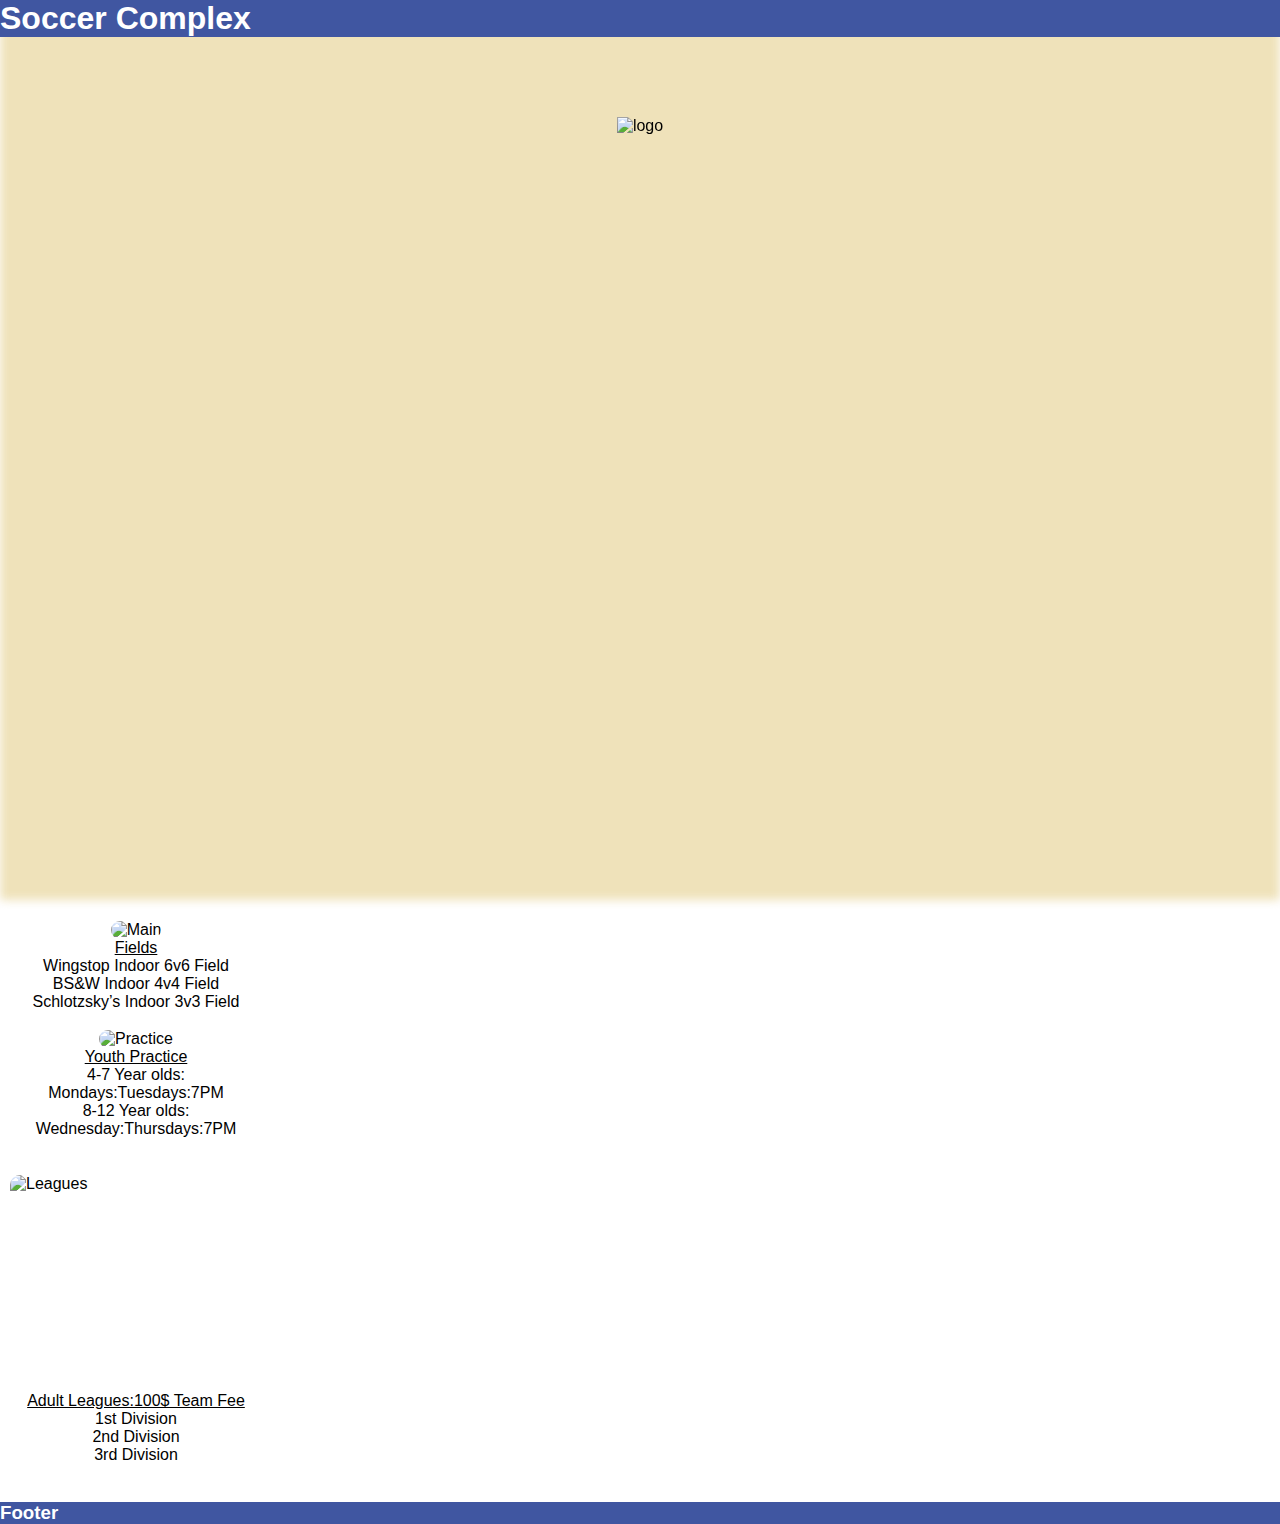
==== index.html @ f702ed0e "first commit" ====
<!DOCTYPE html>
<html lang="en">
  <head>
    <meta charset="UTF-8" />
    <meta http-equiv="X-UA-Compatible" content="IE=edge" />
    <meta name="viewport" content="width=device-width, initial-scale=1.0" />
    <link rel="stylesheet" href="css/styles.css" />
  </head>
  <body>
    <div class="background-image"></div>

    <div class="header">
      <header>
        <h1>Soccer Complex</h1>
      </header>
    </div>
    <main>
      <div class="logo">
        <img
          src="http://soccerzonetexas.com/wp-content/uploads/2018/10/SoccerZone-South-Austin-Logo.png"
          alt="logo"
        />
      </div>
      <div class="gallery">
        <div class="item">
          <img
            src="https://soccerzonetexas.com/wp-content/uploads/2018/10/SoccerZone-South-Austin-600x212.jpg"
            alt="Main"
          />
          <p>Fields</p>
          <ul>
            <li>Wingstop Indoor 6v6 Field</li>
            <li>BS&W Indoor 4v4 Field</li>
            <li>Schlotzsky’s Indoor 3v3 Field</li>
          </ul>
        </div>
        <div class="item">
          <img
            src="http://soccerzonetexas.com/wp-content/uploads/2018/10/Soccer-Cubs-Home.jpg"
            alt="Practice"
          />
          <p>Youth Practice</p>
          <ul>
            <li>4-7 Year olds: Mondays:Tuesdays:7PM</li>
            <li>8-12 Year olds: Wednesday:Thursdays:7PM</li>
          </ul>
        </div>
        <div class="item"></div>
        <img
          src="http://soccerzonetexas.com/wp-content/uploads/2018/10/SoccerZone-Adult-Leagues.jpg"
          alt="Leagues"
        />
        <div class="item">
          <p>Adult Leagues:100$ Team Fee</p>
          <ul>
            <li>1st Division</li>
            <li>2nd Division</li>
            <li>3rd Division</li>
          </ul>
        </div>
      </div>
      <div class="form"></div>
    </main>
    <div class="footer">
      <footer>
        <h3>Footer</h3>
      </footer>
    </div>
  </body>
</html>
---- css/styles.css ----
* {
  font-family: sans-serif;
  margin: 0;
  padding: 0;
}

h1 {
  font-weight: bold;
  color: white;
}

h3 {
  font-weight: bold;
  color: white;
}

body {
  min-height: 100vh;
  display: flex;
  flex-direction: column;
}

p {
  text-decoration: underline;
}
.background-image {
  background-color: #efe2ba;

  background-image: url("https://assets.simpleviewinc.com/simpleview/image/fetch/c_limit,q_75,w_1200/https://assets.simpleviewinc.com/simpleview/image/upload/crm/austin/Soccer-Zone-Listing-Image-bf00b0019ff282a_bf00b114-ac61-54f8-3adb305c6936f3a0.jpg");
  background-size: cover;
  background-repeat: no-repeat;
  background-position: center;
  filter: blur(5px);
  height: 100vh;
}

.header {
  background-color: #4056a1;
  position: fixed;
  top: auto;
  width: 100%;
}

.footer {
  background-color: #4056a1;
  margin-top: auto;
}

.gallery {
  position: static;
  display: grid;
  flex-direction: column;
  flex-wrap: wrap;
  justify-content: left;
  align-items: center;
  gap: 16px;
  max-width: 1400px;
  margin: 0 auto;
  padding: 20px 10px;
}

.gallery img {
  width: 200%;
  max-width: 250px;
  height: 200px;
  object-fit: cover;
  border-radius: 10px;
}

.gallery::after {
  content: "";
  width: 350px;
}

.logo {
  position: fixed;
  top: 14%;
  left: 50%;
  transform: translate(-50%, -50%);
}

.logo img {
  width: 100%;
  max-width: 250px;
  height: 180px;
}

.item {
  width: 250px;
  text-align: center;
  display: block;
  background-color: transparent;
  border: 1px solid transparent;
  margin-right: 20px;
  margin-bottom: 1px;
  float: left;
}
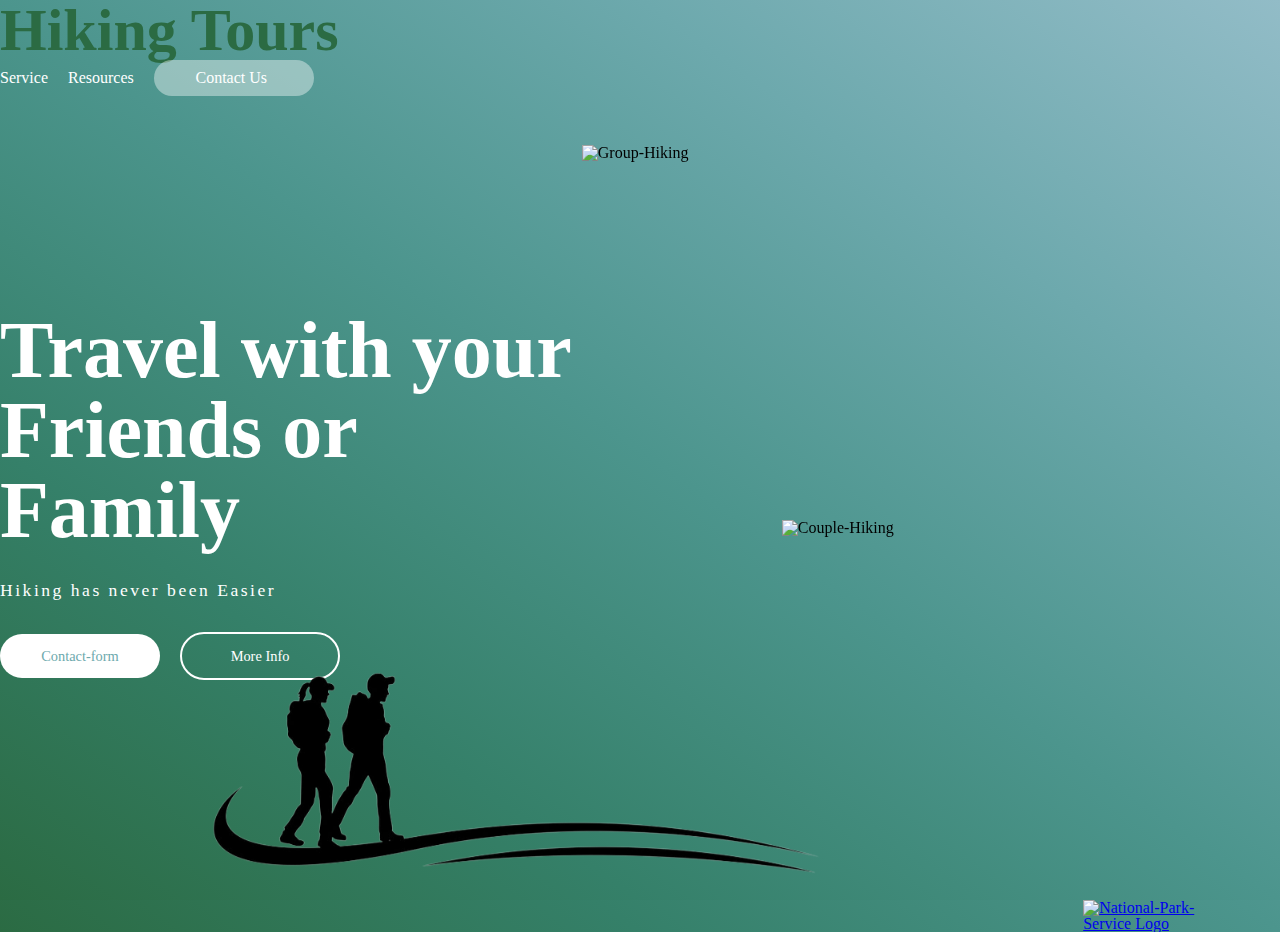
==== commit 2a7fa16e: "all changes" ====
--- a/index.html
+++ b/index.html
@@ -2,68 +2,59 @@
 <html lang="en">
   <head>
     <meta charset="UTF-8" />
-    <meta http-equiv="X-UA-Compatible" content="IE=edge" />
+    <!-- <meta http-equiv="X-UA-Compatible" content="IE=edge" /> -->
     <meta name="viewport" content="width=device-width, initial-scale=1.0" />
-    <link rel="stylesheet" href="css/styles.css" />
+    <link rel="stylesheet" href="./css/styles.css" />
+    <link rel="stylesheet" href="css/reset.css" />
   </head>
   <body>
-    <div class="background-image"></div>
+    <header>
+      <div class="logo">Hiking Tours</div>
+      <div class="menu">
+        <ul>
+          <li>
+            <a href="#">Service</a>
+          </li>
+          <li>
+            <a href="#">Resources</a>
+          </li>
+          <li>
+            <a href="./Form.html" class="menu-btn">Contact Us</a>
+          </li>
+        </ul>
+      </div>
+    </header>
 
-    <div class="header">
-      <header>
-        <h1>Soccer Complex</h1>
-      </header>
-    </div>
-    <main>
-      <div class="logo">
-        <img
-          src="http://soccerzonetexas.com/wp-content/uploads/2018/10/SoccerZone-South-Austin-Logo.png"
-          alt="logo"
-        />
-      </div>
-      <div class="gallery">
-        <div class="item">
+    <div class="container">
+      <section id="home">
+        <div class="info-section">
+          <h1>Travel with your Friends or Family</h1>
+          <h4>Hiking has never been Easier</h4>
+          <div class="call-actions">
+            <a href="./Form.html" class="action-btn">Contact-form</a>
+            <a href="#" class="action-ghost-btn">More Info</a>
+          </div>
+        </div>
+        <div class="photos">
           <img
-            src="https://soccerzonetexas.com/wp-content/uploads/2018/10/SoccerZone-South-Austin-600x212.jpg"
-            alt="Main"
+            class="group"
+            src="https://images.pexels.com/photos/1076081/pexels-photo-1076081.jpeg?auto=compress&cs=tinysrgb&w=1260&h=750&dpr=1"
+            alt="Group-Hiking"
           />
-          <p>Fields</p>
-          <ul>
-            <li>Wingstop Indoor 6v6 Field</li>
-            <li>BS&W Indoor 4v4 Field</li>
-            <li>Schlotzsky’s Indoor 3v3 Field</li>
-          </ul>
+          <img
+            class="couple"
+            src="https://images.pexels.com/photos/238622/pexels-photo-238622.jpeg?auto=compress&cs=tinysrgb&w=1260&h=750&dpr=1"
+            alt="Couple-Hiking"
+          />
         </div>
-        <div class="item">
-          <img
-            src="http://soccerzonetexas.com/wp-content/uploads/2018/10/Soccer-Cubs-Home.jpg"
-            alt="Practice"
-          />
-          <p>Youth Practice</p>
-          <ul>
-            <li>4-7 Year olds: Mondays:Tuesdays:7PM</li>
-            <li>8-12 Year olds: Wednesday:Thursdays:7PM</li>
-          </ul>
+      </section>
+      <footer>
+        <div class="logo-2">
+          <img src="./Images/HikingLogo-removebg-preview.png" />
         </div>
-        <div class="item"></div>
-        <img
-          src="http://soccerzonetexas.com/wp-content/uploads/2018/10/SoccerZone-Adult-Leagues.jpg"
-          alt="Leagues"
-        />
-        <div class="item">
-          <p>Adult Leagues:100$ Team Fee</p>
-          <ul>
-            <li>1st Division</li>
-            <li>2nd Division</li>
-            <li>3rd Division</li>
-          </ul>
+        <div class="national-forest-logo">
+          <a href=https://www.nps.gov/planyourvisit/pickup-pass-locations.htm><img src="https://upload.wikimedia.org/wikipedia/commons/thumb/1/1d/US-NationalParkService-Logo.svg/1573px-US-NationalParkService-Logo.svg.png" alt="National-Park-Service Logo" /></a>
         </div>
-      </div>
-      <div class="form"></div>
-    </main>
-    <div class="footer">
-      <footer>
-        <h3>Footer</h3>
       </footer>
     </div>
   </body>
--- a/css/styles.css
+++ b/css/styles.css
@@ -1,97 +1,166 @@
+@import url("https://fonts.googleapis.com/css2?family=Manrope:wght@200;300;400;500;600;700;800&display=swap");
+
 * {
-  font-family: sans-serif;
-  margin: 0;
-  padding: 0;
+  font-family: "Manrope", sans-serif;
+  box-sizing: border-box;
+}
+html,
+body {
+  font-family: "Manrope", sans-serif;
+  background-image: linear-gradient(
+    to right top,
+    #2b6b43,
+    #358069,
+    #4c958d,
+    #6da9ad,
+    #92bcc7
+  );
 }
 
-h1 {
-  font-weight: bold;
+header {
+  color: white;
+  display: fixed;
+  justify-content: space-between;
+  align-items: center;
+  flex-direction: row;
+  height: 90px;
+  padding: 0 40px;
+}
+
+header .logo {
+  color: #2b6b43;
+  font-weight: 700;
+  font-size: 60px;
+}
+
+header .menu ul {
+  display: flex;
+}
+
+header .menu ul li {
+  display: flex;
+  justify-content: center;
+  align-items: center;
+}
+
+header .menu li a {
+  color: white;
+  text-decoration: none;
+  padding-right: 20px;
+  font-size: 1rem;
+}
+
+img {
+  height: auto;
+  max-width: 80%;
+}
+
+.menu-btn {
+  background: rgba(255, 255, 255, 0.4);
+  padding: 10px 15px;
+  border-radius: 20px;
+  width: 160px;
+  display: flex;
+  justify-content: center;
+  align-items: center;
+  /* height: 40px; */
+}
+.container {
+  max-width: 1400px;
+  margin: 0 auto;
+}
+#home {
+  height: calc(100vh - 90px);
+  overflow: hidden;
+  display: flex;
+  justify-content: center;
+  align-items: center;
+}
+
+#home .info-section {
+  width: 50%;
+}
+
+#home .info-section h1 {
+  font-size: 5rem;
+  font-weight: 900;
+  color: white;
+  margin-bottom: 2rem;
+}
+
+#home .info-section h4 {
+  font-size: 1.1rem;
+  font-weight: 300;
+  color: white;
+  margin-bottom: 2rem;
+  letter-spacing: 2.5px;
+}
+
+#home .info-section .call-actions {
+  display: flex;
+  justify-content: flex-start;
+  align-items: center;
+}
+
+.action-btn,
+.action-ghost-btn {
+  padding: 15px 15px;
+  border-radius: 30px;
+  width: 160px;
+  display: flex;
+  justify-content: center;
+  align-items: center;
+  display: flex;
+  text-decoration: none;
+  color: white;
+  font-weight: 500;
+  font-size: 0.9rem;
+}
+
+.action-btn {
+  background: white;
+  color: #6da9ad;
+  margin-right: 20px;
+}
+
+.action-ghost-btn {
+  background: transparent;
+  border: 2px solid white;
   color: white;
 }
 
-h3 {
-  font-weight: bold;
-  color: white;
+#home .photos {
+  position: relative;
+  width: 60%;
 }
 
-body {
-  min-height: 100vh;
-  display: flex;
-  flex-direction: column;
+#home .photos .group {
+  position: absolute;
+  width: 800px;
+  height: 400px;
+  z-index: 1;
+  transform: translate3d(0, -350px, 0);
 }
 
-p {
-  text-decoration: underline;
-}
-.background-image {
-  background-color: #efe2ba;
-
-  background-image: url("https://assets.simpleviewinc.com/simpleview/image/fetch/c_limit,q_75,w_1200/https://assets.simpleviewinc.com/simpleview/image/upload/crm/austin/Soccer-Zone-Listing-Image-bf00b0019ff282a_bf00b114-ac61-54f8-3adb305c6936f3a0.jpg");
-  background-size: cover;
-  background-repeat: no-repeat;
-  background-position: center;
-  filter: blur(5px);
-  height: 100vh;
+#home .photos .couple {
+  position: absolute;
+  width: 800px;
+  height: 400px;
+  z-index: 2;
+  transform: translate3d(200px, 25px, 0);
 }
 
-.header {
-  background-color: #4056a1;
+.logo-2 {
   position: fixed;
-  top: auto;
-  width: 100%;
+  bottom: 0;
+  left: 200px;
 }
 
-.footer {
-  background-color: #4056a1;
-  margin-top: auto;
+.national-forest-logo {
+  float: right;
 }
 
-.gallery {
-  position: static;
-  display: grid;
-  flex-direction: column;
-  flex-wrap: wrap;
-  justify-content: left;
-  align-items: center;
-  gap: 16px;
-  max-width: 1400px;
-  margin: 0 auto;
-  padding: 20px 10px;
+.national-forest-logo img {
+  height: 200px;
+  width: 200px;
 }
-
-.gallery img {
-  width: 200%;
-  max-width: 250px;
-  height: 200px;
-  object-fit: cover;
-  border-radius: 10px;
-}
-
-.gallery::after {
-  content: "";
-  width: 350px;
-}
-
-.logo {
-  position: fixed;
-  top: 14%;
-  left: 50%;
-  transform: translate(-50%, -50%);
-}
-
-.logo img {
-  width: 100%;
-  max-width: 250px;
-  height: 180px;
-}
-
-.item {
-  width: 250px;
-  text-align: center;
-  display: block;
-  background-color: transparent;
-  border: 1px solid transparent;
-  margin-right: 20px;
-  margin-bottom: 1px;
-  float: left;
-}
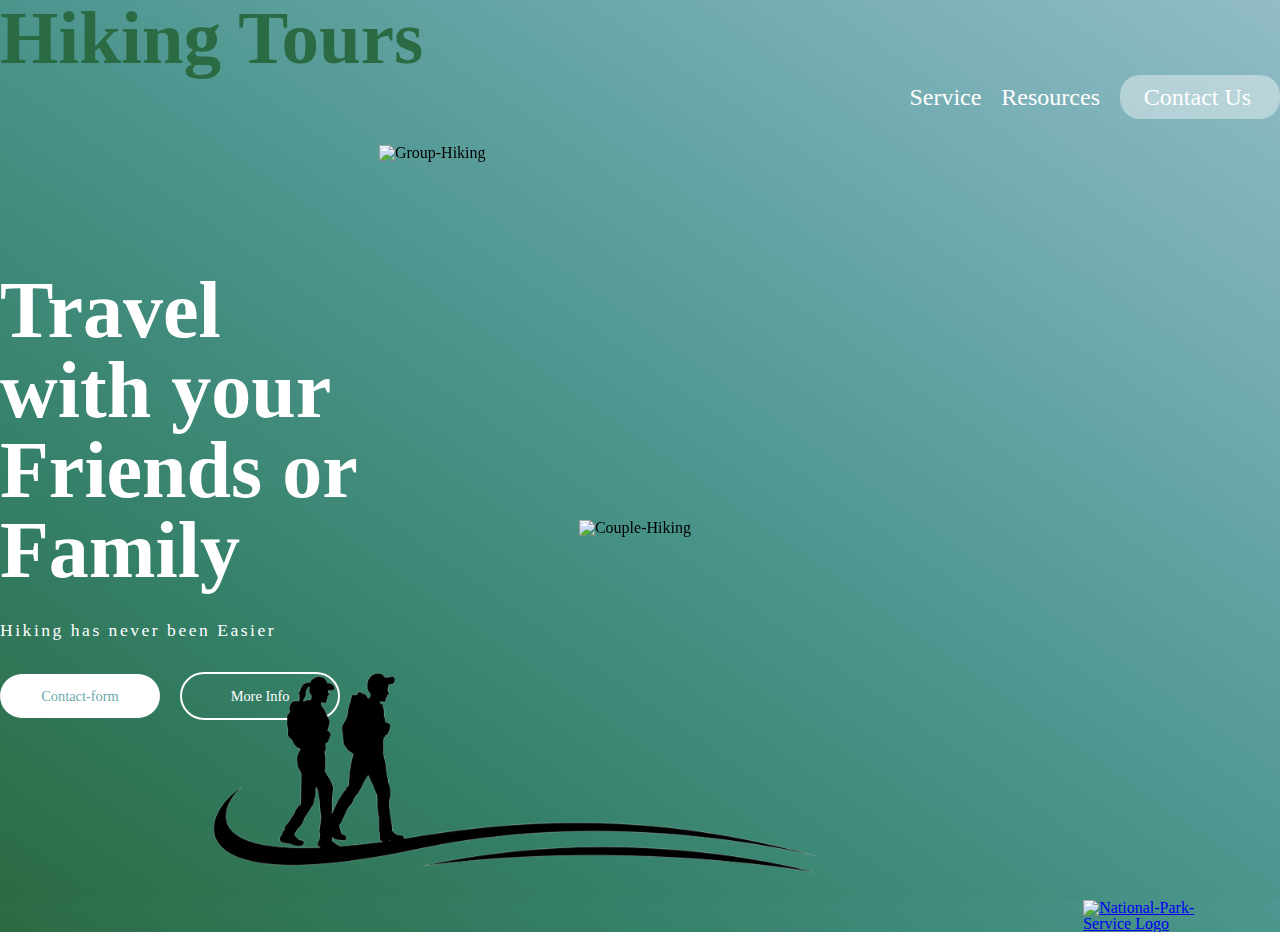
==== commit 0e97ba63: "comments" ====
--- a/index.html
+++ b/index.html
@@ -8,9 +8,9 @@
     <link rel="stylesheet" href="css/reset.css" />
   </head>
   <body>
-    <header>
-      <div class="logo">Hiking Tours</div>
-      <div class="menu">
+    <header> <!--Here is my header and all its Content-->
+      <div class="logo">Hiking Tours</div> <!--This is the displayed Logo that is part of the header-->
+      <div class="menu"> <!--This is my div that includes the tabs available to select on my webpage-->
         <ul>
           <li>
             <a href="#">Service</a>
@@ -19,42 +19,42 @@
             <a href="#">Resources</a>
           </li>
           <li>
-            <a href="./Form.html" class="menu-btn">Contact Us</a>
+            <a href="./Form.html" class="menu-btn">Contact Us</a> <!--This list item has a class of its own because it is a button that I will style, it also contains a path to the html file that contains the contact form-->
           </li>
         </ul>
       </div>
     </header>
 
-    <div class="container">
+    <div class="container"> <!--Here is my first container that includes my home section & contents-->
       <section id="home">
-        <div class="info-section">
+        <div class="info-section"> <!--Nested within my home section is the info section that includes my main text that is displayed on the webpage -->
           <h1>Travel with your Friends or Family</h1>
           <h4>Hiking has never been Easier</h4>
           <div class="call-actions">
-            <a href="./Form.html" class="action-btn">Contact-form</a>
-            <a href="#" class="action-ghost-btn">More Info</a>
+            <a href="./Form.html" class="action-btn">Contact-form</a> <!--Contains a class becuase it is one of two buttons I have available, this one in specific contaisn a path to the form html file-->
+            <a href="#" class="action-ghost-btn">More Info</a><!--Second button-->
           </div>
         </div>
-        <div class="photos">
-          <img
+        <div class="photos"> <!--Here is another div dedicated to the photos I selected, grabbed from pexels.com -->
+          <img 
             class="group"
             src="https://images.pexels.com/photos/1076081/pexels-photo-1076081.jpeg?auto=compress&cs=tinysrgb&w=1260&h=750&dpr=1"
             alt="Group-Hiking"
-          />
+          /> <!--First Image includes a photo of hikers-->
           <img
             class="couple"
             src="https://images.pexels.com/photos/238622/pexels-photo-238622.jpeg?auto=compress&cs=tinysrgb&w=1260&h=750&dpr=1"
             alt="Couple-Hiking"
-          />
+          /><!--Second photo includes a picture of two couple hiking-->
         </div>
       </section>
-      <footer>
+      <footer> <!--Finally, I have my footer that contains a mock logo I found of hikers on google, and the national Park Service Logo -->
         <div class="logo-2">
           <img src="./Images/HikingLogo-removebg-preview.png" />
         </div>
         <div class="national-forest-logo">
           <a href=https://www.nps.gov/planyourvisit/pickup-pass-locations.htm><img src="https://upload.wikimedia.org/wikipedia/commons/thumb/1/1d/US-NationalParkService-Logo.svg/1573px-US-NationalParkService-Logo.svg.png" alt="National-Park-Service Logo" /></a>
-        </div>
+        </div> <!--This image in specific has a embedded link that users can access once clicked on that navigates them to the National Park Service permit page-->
       </footer>
     </div>
   </body>
--- a/css/styles.css
+++ b/css/styles.css
@@ -1,8 +1,8 @@
-@import url("https://fonts.googleapis.com/css2?family=Manrope:wght@200;300;400;500;600;700;800&display=swap");
+@import url("https://fonts.googleapis.com/css2?family=Manrope:wght@200;300;400;500;600;700;800&display=swap"); /* Font imported from Google */
 
 * {
-  font-family: "Manrope", sans-serif;
-  box-sizing: border-box;
+  font-family: "Manrope", sans-serif; /* Font applied to all text */
+  box-sizing: border-box; /* Font allows all divs to have padding and border in an elements total width and height, looks better once applied to all */
 }
 html,
 body {
@@ -30,11 +30,12 @@
 header .logo {
   color: #2b6b43;
   font-weight: 700;
-  font-size: 60px;
+  font-size: 75px;
 }
 
 header .menu ul {
   display: flex;
+  float: right;
 }
 
 header .menu ul li {
@@ -47,7 +48,7 @@
   color: white;
   text-decoration: none;
   padding-right: 20px;
-  font-size: 1rem;
+  font-size: 1.5rem;
 }
 
 img {
@@ -131,12 +132,12 @@
 
 #home .photos {
   position: relative;
-  width: 60%;
+  width: 70%;
 }
 
 #home .photos .group {
   position: absolute;
-  width: 800px;
+  width: 1000px;
   height: 400px;
   z-index: 1;
   transform: translate3d(0, -350px, 0);
@@ -144,7 +145,7 @@
 
 #home .photos .couple {
   position: absolute;
-  width: 800px;
+  width: 1000px;
   height: 400px;
   z-index: 2;
   transform: translate3d(200px, 25px, 0);
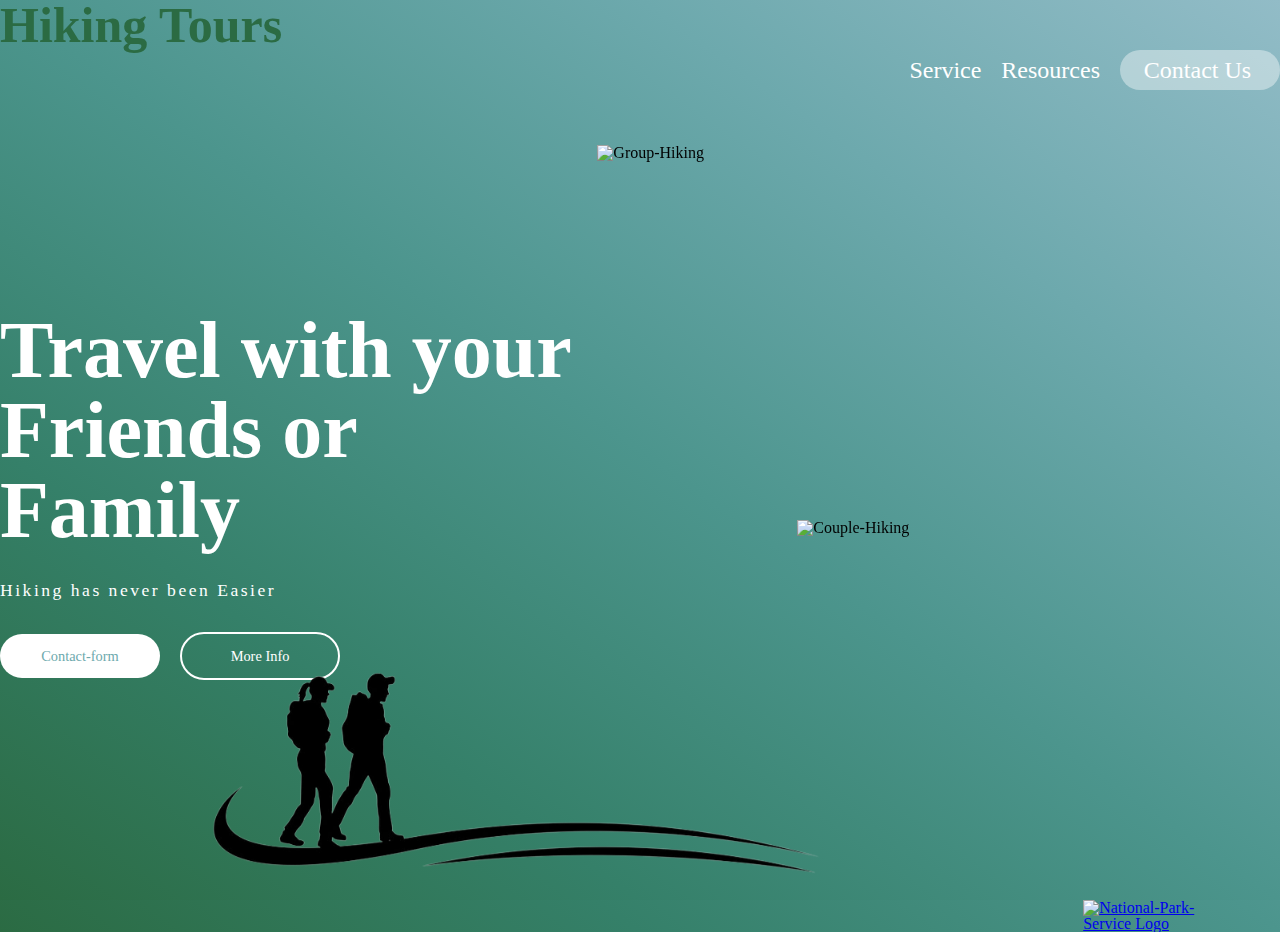
==== commit d81d94ac: "tweaks" ====
--- a/index.html
+++ b/index.html
@@ -6,6 +6,7 @@
     <meta name="viewport" content="width=device-width, initial-scale=1.0" />
     <link rel="stylesheet" href="./css/styles.css" />
     <link rel="stylesheet" href="css/reset.css" />
+    <title>Hiking Tours</title>
   </head>
   <body>
     <header> <!--Here is my header and all its Content-->
@@ -48,14 +49,15 @@
           /><!--Second photo includes a picture of two couple hiking-->
         </div>
       </section>
-      <footer> <!--Finally, I have my footer that contains a mock logo I found of hikers on google, and the national Park Service Logo -->
-        <div class="logo-2">
-          <img src="./Images/HikingLogo-removebg-preview.png" />
-        </div>
-        <div class="national-forest-logo">
-          <a href=https://www.nps.gov/planyourvisit/pickup-pass-locations.htm><img src="https://upload.wikimedia.org/wikipedia/commons/thumb/1/1d/US-NationalParkService-Logo.svg/1573px-US-NationalParkService-Logo.svg.png" alt="National-Park-Service Logo" /></a>
-        </div> <!--This image in specific has a embedded link that users can access once clicked on that navigates them to the National Park Service permit page-->
-      </footer>
     </div>
+    <footer class="footer"> <!--Finally, I have my footer that contains a mock logo I found of hikers on google, and the national Park Service Logo -->
+      <div class="logo-2">
+        <img src="./Images/HikingLogo-removebg-preview.png" />
+      </div>
+      <div class="national-forest-logo">
+        <a href=https://www.nps.gov/planyourvisit/pickup-pass-locations.htm><img src="https://upload.wikimedia.org/wikipedia/commons/thumb/1/1d/US-NationalParkService-Logo.svg/1573px-US-NationalParkService-Logo.svg.png" alt="National-Park-Service Logo" /></a>
+      </div> <!--This image in specific has a embedded link that users can access once clicked on that navigates them to the National Park Service permit page-->
+    </footer>
   </body>
+
 </html>
--- a/css/styles.css
+++ b/css/styles.css
@@ -1,11 +1,14 @@
+/*UNIVERSAL SELECTORS*/
 @import url("https://fonts.googleapis.com/css2?family=Manrope:wght@200;300;400;500;600;700;800&display=swap"); /* Font imported from Google */
 
 * {
   font-family: "Manrope", sans-serif; /* Font applied to all text */
   box-sizing: border-box; /* Font allows all divs to have padding and border in an elements total width and height, looks better once applied to all */
 }
+
 html,
 body {
+  /* Here I added the font-family as well, and I added a a backgroundimage made up of diffrent colors, I pulled these from my-color-space.com*/
   font-family: "Manrope", sans-serif;
   background-image: linear-gradient(
     to right top,
@@ -17,72 +20,82 @@
   );
 }
 
+/*PROPERTIES THAT AFFECT MY HEADER AND CONTENTS WITHIN IT*/
 header {
-  color: white;
-  display: fixed;
-  justify-content: space-between;
-  align-items: center;
-  flex-direction: row;
-  height: 90px;
-  padding: 0 40px;
+  color: white; /* Added a color property for the text*/
+  display: fixed; /*Fixed property to lock the header in place on the top of the webpage*/
+  justify-content: space-between; /* this property allowed for space-between my logo and menu options */
+  align-items: center; /* This property aligns my items around the center*/
+  flex-direction: row; /* This property allowed me to set the items in the same direction as the text */
+  height: 90px; /*this is how big my header is on the webpage */
+  padding: 0 40px; /* Added 0 padding to top because I want the header to start at 0, and then 40 on the right to create some space */
 }
 
 header .logo {
-  color: #2b6b43;
-  font-weight: 700;
-  font-size: 75px;
+  color: #2b6b43; /*Color of the text for my Company Name*/
+  font-weight: 700; /*The weight for the font*/
+  font-size: 50px; /*The size of the text*/
 }
 
 header .menu ul {
-  display: flex;
-  float: right;
+  display: flex; /*sets my list up as a flex-box container*/
+  float: right; /*sets my list on the right side of the header*/
 }
 
 header .menu ul li {
-  display: flex;
-  justify-content: center;
-  align-items: center;
+  display: flex; /*sets my list items as a flex-box container*/
+  justify-content: center; /*centers my list items within their own box*/
+  align-items: center; /*centers my list items with each other*/
 }
 
 header .menu li a {
-  color: white;
-  text-decoration: none;
-  padding-right: 20px;
-  font-size: 1.5rem;
+  color: white; /* gives my list items a color of white*/
+  text-decoration: none; /*removes the underlined property that text receive when they have an embedded link*/
+  padding-right: 20px; /*some padding to the right of each item*/
+  font-size: 1.5rem; /*size of the text within the items*/
 }
 
 img {
-  height: auto;
-  max-width: 80%;
+  height: auto; /*height set to auto for my pictures because they were massive*/
+  max-width: 80%; /*max width that the images can display is at 80%, put this here so I can experiement with the
+  width I want within the constrain of set width within each picture as you can see in the id selector below where I target my image*/
 }
 
 .menu-btn {
-  background: rgba(255, 255, 255, 0.4);
+  background: rgba(
+    255,
+    255,
+    255,
+    0.4
+  ); /*the backgrounmd color of my Contact Us button*/
   padding: 10px 15px;
-  border-radius: 20px;
+  border-radius: 20px; /*Helps make the rounded pill shape*/
   width: 160px;
-  display: flex;
+  display: flex; /*Flex box container*/
   justify-content: center;
   align-items: center;
-  /* height: 40px; */
+  height: 40px; /*Size of my menu button*/
 }
 .container {
-  max-width: 1400px;
+  max-width: 1400px; /*Size of my container width wise*/
   margin: 0 auto;
 }
 #home {
-  height: calc(100vh - 90px);
-  overflow: hidden;
+  height: calc(
+    100vh - 90px
+  ); /*Here I calculated the total height I want my home page set up to the size of my header to make sure no space existed in between*/
+  overflow: hidden; /*Makes contents in Homepage dissapear if it goes over the size of the home page */
   display: flex;
   justify-content: center;
   align-items: center;
 }
 
 #home .info-section {
-  width: 50%;
+  width: 70%; /*Total width of my info section, set at 70%*/
 }
 
 #home .info-section h1 {
+  /*Edits for my text for my h1 info*/
   font-size: 5rem;
   font-weight: 900;
   color: white;
@@ -90,6 +103,7 @@
 }
 
 #home .info-section h4 {
+  /*Edits for my text for my h4 info*/
   font-size: 1.1rem;
   font-weight: 300;
   color: white;
@@ -98,6 +112,7 @@
 }
 
 #home .info-section .call-actions {
+  /*Edits for positioning of my buttons*/
   display: flex;
   justify-content: flex-start;
   align-items: center;
@@ -105,6 +120,7 @@
 
 .action-btn,
 .action-ghost-btn {
+  /*Edits for my buttons, used same properties as pill shaped button in my header*/
   padding: 15px 15px;
   border-radius: 30px;
   width: 160px;
@@ -119,31 +135,40 @@
 }
 
 .action-btn {
+  /*Edits for my Contact-form button specifically*/
   background: white;
   color: #6da9ad;
   margin-right: 20px;
 }
 
 .action-ghost-btn {
+  /*Edits for my teMore Info button specifically*/
   background: transparent;
   border: 2px solid white;
   color: white;
 }
 
 #home .photos {
+  /*positioning properties for my photos*/
   position: relative;
-  width: 70%;
+  width: 80%;
 }
 
 #home .photos .group {
+  /*positioning properties for my group hiking photo*/
   position: absolute;
   width: 1000px;
   height: 400px;
   z-index: 1;
-  transform: translate3d(0, -350px, 0);
+  transform: translate3d(
+    0,
+    -350px,
+    0
+  ); /*transform property to help me set my picture behind my couple photo*/
 }
 
 #home .photos .couple {
+  /*positioning properties for my couple photo*/
   position: absolute;
   width: 1000px;
   height: 400px;
@@ -152,16 +177,19 @@
 }
 
 .logo-2 {
+  /*positioning properties for my mock company logo*/
   position: fixed;
   bottom: 0;
   left: 200px;
 }
 
 .national-forest-logo {
+  /*positioning properties for the NAtional Park service logo, set it on the right of the footer*/
   float: right;
 }
 
 .national-forest-logo img {
+  /* properties for the national park service image*/
   height: 200px;
   width: 200px;
 }
